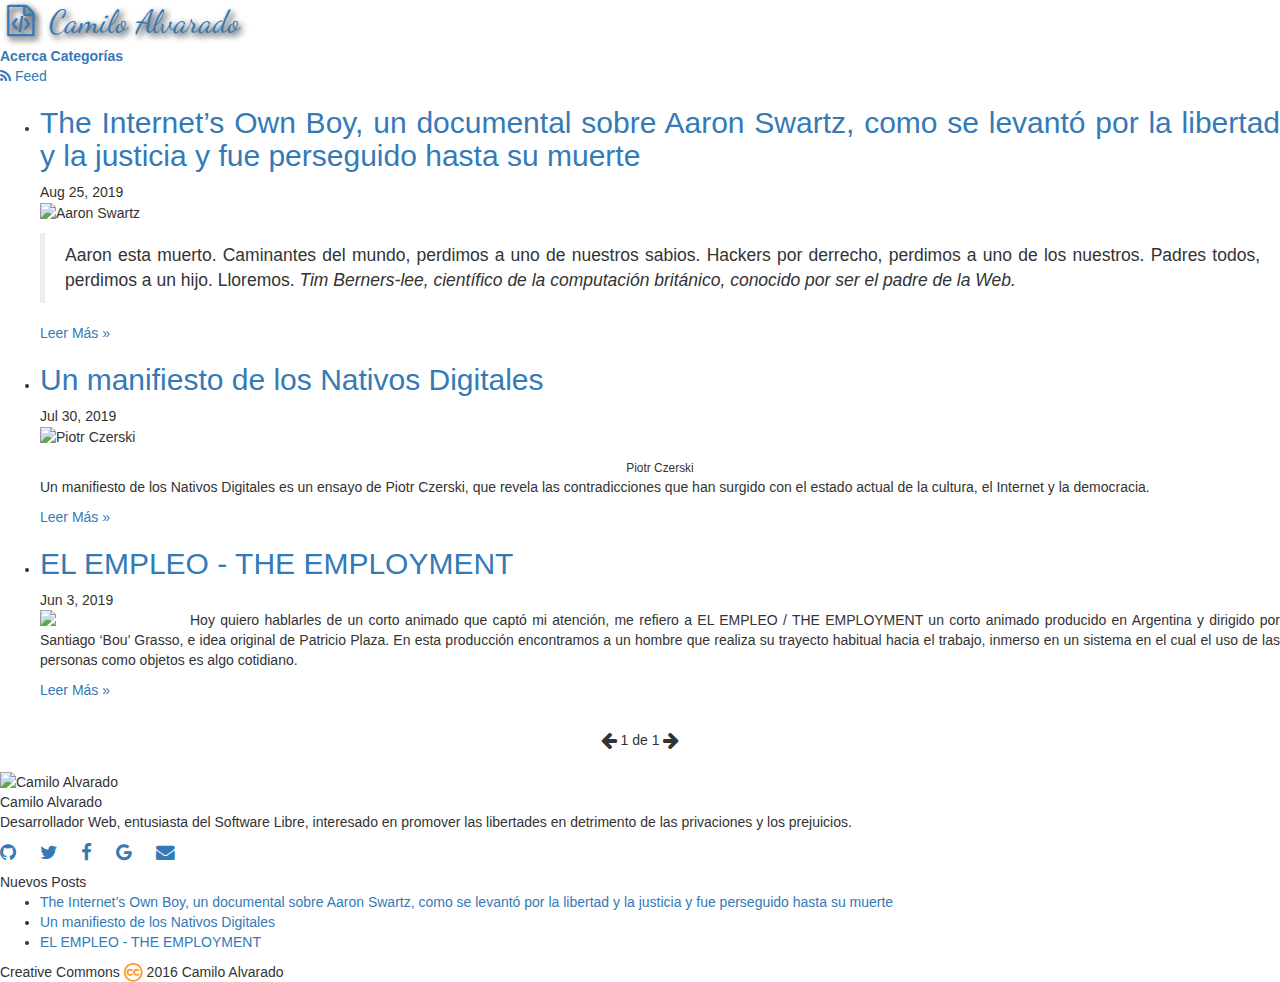
==== index.html @ 3919ee67 "Merge 62d544c2d068cbe62443e90d41f549563a77eafd into b77d00d1ac4add6858b626fdbafebf1e5b14d85a" ====
<!DOCTYPE html>
<html>

<head>
  <meta charset="utf-8">
  <meta http-equiv="X-UA-Compatible" content="IE=edge">
  <meta name="viewport" content="width=device-width, initial-scale=1">

  <title>Camilo Alvarado</title>
  <meta name="description" content="La Web es maravillosa.">

  <link rel="stylesheet" href="/css/main.css">
  <link rel="canonical" href="http://localhost/">
  <link rel="alternate" type="application/rss+xml" title="Camilo Alvarado" href="http://localhost/feed.xml" />
  <link rel="shortcut icon" type="image/png" href="https://scontent-mia1-1.xx.fbcdn.net/v/t1.0-9/15380522_1188555537859132_1972087068581904017_n.jpg?oh=87d5609e54434edaeb3c40e8438c2f9e&oe=58E48147"/>
  <link rel="stylesheet" href="https://maxcdn.bootstrapcdn.com/bootstrap/3.3.7/css/bootstrap.min.css" integrity="sha384-BVYiiSIFeK1dGmJRAkycuHAHRg32OmUcww7on3RYdg4Va+PmSTsz/K68vbdEjh4u" crossorigin="anonymous">
  <link href="https://maxcdn.bootstrapcdn.com/font-awesome/4.7.0/css/font-awesome.min.css" rel="stylesheet" integrity="sha384-wvfXpqpZZVQGK6TAh5PVlGOfQNHSoD2xbE+QkPxCAFlNEevoEH3Sl0sibVcOQVnN" crossorigin="anonymous">
  <!-- 1. Link to jQuery (1.8 or later), -->
  <script src="http://ajax.googleapis.com/ajax/libs/jquery/1.11.1/jquery.min.js"></script> <!-- 33 KB -->
  <!-- fotorama.css & fotorama.js. -->
  <link  href="http://cdnjs.cloudflare.com/ajax/libs/fotorama/4.6.4/fotorama.css" rel="stylesheet"> <!-- 3 KB -->
  <script src="http://cdnjs.cloudflare.com/ajax/libs/fotorama/4.6.4/fotorama.js"></script> <!-- 16 KB -->
  <link href="https://fonts.googleapis.com/css?family=Dancing+Script" rel="stylesheet">
  <!-- Latest compiled and minified CSS -->
  <script>
  (function(i,s,o,g,r,a,m){i['GoogleAnalyticsObject']=r;i[r]=i[r]||function(){
  (i[r].q=i[r].q||[]).push(arguments)},i[r].l=1*new Date();a=s.createElement(o),
  m=s.getElementsByTagName(o)[0];a.async=1;a.src=g;m.parentNode.insertBefore(a,m)
  })(window,document,'script','https://www.google-analytics.com/analytics.js','ga');

  ga('create', 'UA-92967403-1', 'auto');
  ga('send', 'pageview');

</script>

</head>

<body>

  
<header class="header">
  <div class="wrapper">
    <a class="site-title" style="font-family: 'Dancing Script', cursive; font-size:32px;text-shadow: black 0.1em 0.1em 0.2em" href="/"><i class="fa fa-file-code-o fa-fw" aria-hidden="true"></i> Camilo Alvarado</a>
    <nav class="site-nav">
      
        
      
        
        <a class="page-link" href="/acerca/"><b>Acerca</b></a>
        
      
        
        <a class="page-link" href="/categorias/"><b>Categorías</b></a>
        
      
        
      
        
      
        
      
    </nav>
  </div>
</header>

  <div class="page-content">
    <div class="wrapper">
      <div class="col-main">
        <div class="home">
  <a class="rss-link" href="/feed.xml"><i class="fa fa-rss" aria-hidden="true"></i> Feed</a>

  <ul class="post-list" style="text-align : justify;">
    
      <li>
        <h2>
          <a class="post-link" href="/archivers/The_Internets_Own_Boy.html">The Internet’s Own Boy, un documental sobre Aaron Swartz, como se levantó por la libertad y la justicia y fue perseguido hasta su muerte</a>
        </h2>

        <div class="post-meta">Aug 25, 2019</div>

        <div class="post-content">
          <p><img src="https://www.muypymes.com/wp-content/uploads/2013/01/aaron_swartz-1280x720.jpg" alt="Aaron Swartz" /></p>
<blockquote>
  <p>Aaron esta muerto. Caminantes del mundo, perdimos a uno de nuestros sabios. Hackers por derrecho, perdimos a uno de los nuestros. Padres todos, perdimos a un hijo. Lloremos. <em>Tim Berners-lee, científico de la computación británico, conocido por ser el padre de la Web.</em></p>
</blockquote>


          <p>
            <a class="post-link" href="/archivers/The_Internets_Own_Boy.html">Leer Más &raquo;</a>
          </p>
        </div>
      </li>
    
      <li>
        <h2>
          <a class="post-link" href="/archivers/Nativos-Digitales.html">Un manifiesto de los Nativos Digitales</a>
        </h2>

        <div class="post-meta">Jul 30, 2019</div>

        <div class="post-content">
          <p><img src="https://upload.wikimedia.org/wikipedia/commons/thumb/6/69/Piotr_czerski_3.jpg/1280px-Piotr_czerski_3.jpg" alt="Piotr Czerski" /></p>
<center><small>Piotr Czerski</small></center>
<p>Un manifiesto de los Nativos Digitales es un ensayo de Piotr Czerski, que revela las contradicciones que han surgido con el estado actual de la cultura, el Internet y la democracia.</p>


          <p>
            <a class="post-link" href="/archivers/Nativos-Digitales.html">Leer Más &raquo;</a>
          </p>
        </div>
      </li>
    
      <li>
        <h2>
          <a class="post-link" href="/archivers/EL_EMPLEO.html">EL EMPLEO - THE EMPLOYMENT</a>
        </h2>

        <div class="post-meta">Jun 3, 2019</div>

        <div class="post-content">
          <p><img style="float: left; margin-right:20px;" width="130px" src="http://www.intramed.net/userfiles/2013/images/empleocorto.jpg" />
Hoy quiero hablarles de un corto animado que captó mi atención, me refiero a EL EMPLEO / THE EMPLOYMENT un corto animado producido en Argentina y dirigido por Santiago ‘Bou’ Grasso, e idea original de Patricio Plaza. En esta producción encontramos a un hombre que realiza su trayecto habitual hacia el trabajo, inmerso en un sistema en el cual el uso de las personas como objetos es algo cotidiano.</p>


          <p>
            <a class="post-link" href="/archivers/EL_EMPLEO.html">Leer Más &raquo;</a>
          </p>
        </div>
      </li>
    
  </ul>

  <!-- Pagination links -->
  <center>
    <div class="pagination">
  
    <span class="previous"><i class="fa fa-arrow-left fa-lg" aria-hidden="true"></i></span>
  
  <span class="page_number ">1 de 1</span>
  
    <span class="next "><i class="fa fa-arrow-right fa-lg" aria-hidden="true"></i></span>
  
</div>
</center>

</div>

      </div>
      <div class="col-second">
        <div class="col-box col-box-author">
  <img class="avatar" src="https://scontent-mia1-1.xx.fbcdn.net/v/t1.0-9/15589940_1188552631192756_980882329053036395_n.jpg?oh=296587e3a6a2f90ce8aea568c1ce4e19&oe=58FCB950" alt="Camilo Alvarado">
  <div class="col-box-title name">Camilo Alvarado</div>
  <p>Desarrollador Web, entusiasta del Software Libre, interesado en promover las libertades en detrimento de las privaciones y los prejuicios.</p>
  <p class="contact">
    
    <a href="https://github.com/camilo78"><i class="fa fa-github fa-lg" aria-hidden="true"></i></a>
    
    
    <a style="margin-left: 20px" href="https://twitter.com/alvarado0501"><i class="fa fa-twitter fa-lg" aria-hidden="true"></i></a>
    
    
    <a style="margin-left: 20px" href="https://facebook.com/facebook_username"><i class="fa fa-facebook fa-lg" aria-hidden="true"></i></a>
    
    
    <a style="margin-left: 20px" href="https://plus.google.com/+CamiloAlvaradoRamirez"><i class="fa fa-google fa-lg" aria-hidden="true"></i></a>
    
    
    <a style="margin-left: 20px" href="mailto:camilo.alvarado0501@gmail.com"><i class="fa fa-envelope fa-lg" aria-hidden="true"></i></a>
    
  </p>
</div>

<div class="col-box">
  <div class="col-box-title">Nuevos Posts</div>
  <ul class="post-list">
    
      <li><a class="post-link" href="/archivers/The_Internets_Own_Boy.html">The Internet’s Own Boy, un documental sobre Aaron Swartz, como se levantó por la libertad y la justicia y fue perseguido hasta su muerte</a></li>
    
      <li><a class="post-link" href="/archivers/Nativos-Digitales.html">Un manifiesto de los Nativos Digitales</a></li>
    
      <li><a class="post-link" href="/archivers/EL_EMPLEO.html">EL EMPLEO - THE EMPLOYMENT</a></li>
    
  </ul>
</div>

<div class="col-box post-toc">
  <div class="col-box-title"></div>
</div>

      </div>
    </div>
  </div>

  <footer class="footer">
<div class="wrapper">
Creative Commons <i style="color:#FE9A2E" class="fa fa-creative-commons fa-lg" aria-hidden="true"></i> 2016 Camilo Alvarado <br>
<!-- <a rel="license" href="http://creativecommons.org/licenses/by-nc-sa/4.0/"> -->
</div>
</footer>
<!-- 1. Link to jQuery (1.8 or later), -->
<!-- <script src="http://ajax.googleapis.com/ajax/libs/jquery/1.11.1/jquery.min.js"></script> 33 KB -->
<script src="/js/easybook.js"></script>

  <script id="dsq-count-scr" src="//camilo78githubio.disqus.com/count.js" async></script>
</body>

</html>
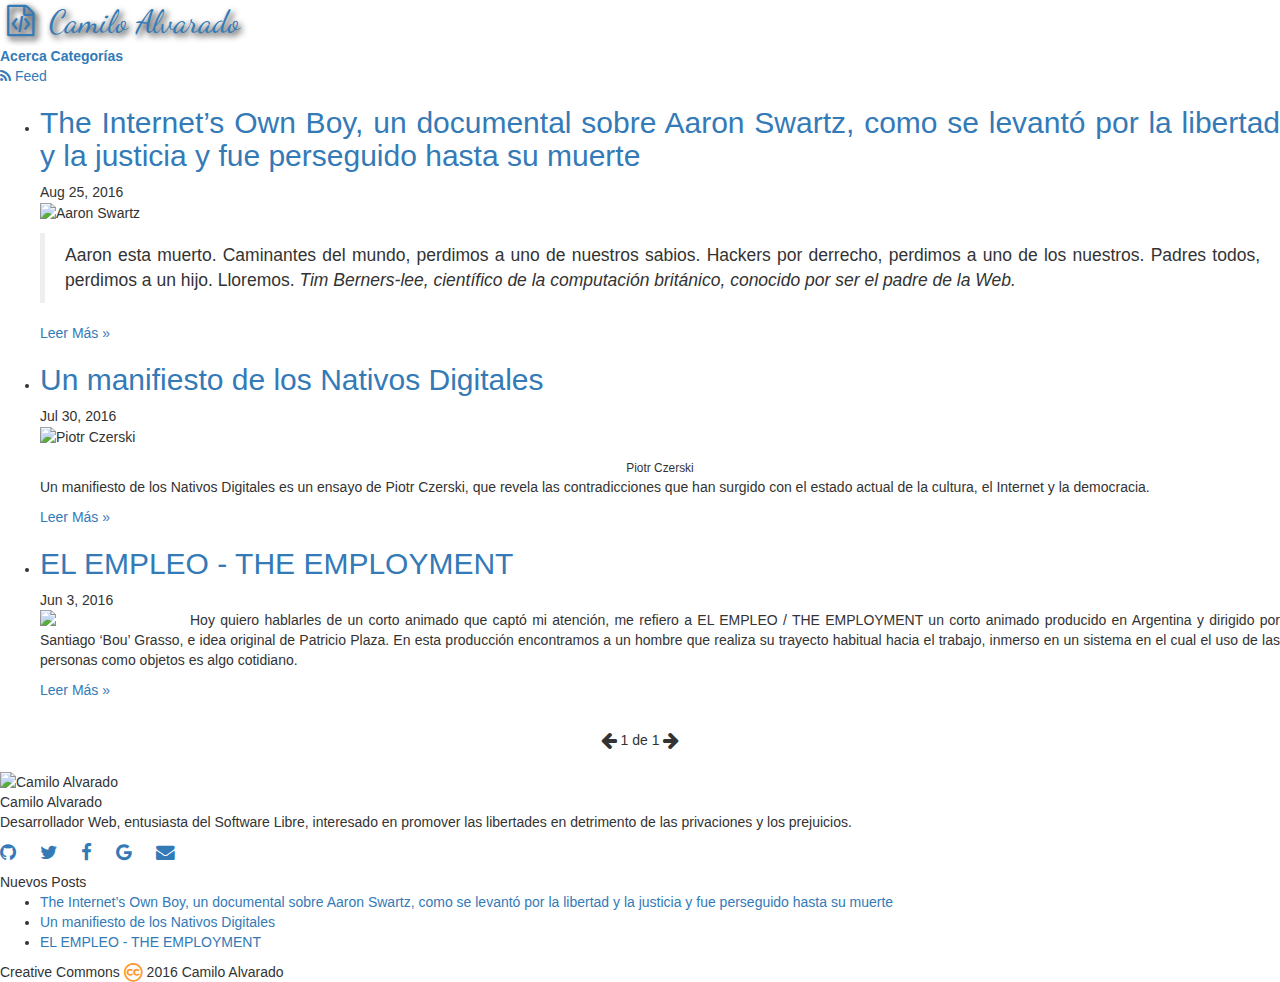
==== commit 9c4dec85: "Update index.html" ====
--- a/index.html
+++ b/index.html
@@ -76,10 +76,10 @@
           <a class="post-link" href="/archivers/The_Internets_Own_Boy.html">The Internet’s Own Boy, un documental sobre Aaron Swartz, como se levantó por la libertad y la justicia y fue perseguido hasta su muerte</a>
         </h2>
 
-        <div class="post-meta">Aug 25, 2019</div>
+        <div class="post-meta">Aug 25, 2016</div>
 
         <div class="post-content">
-          <p><img src="https://www.muypymes.com/wp-content/uploads/2013/01/aaron_swartz-1280x720.jpg" alt="Aaron Swartz" /></p>
+          <p><img src="http://www.dementesx.com/wp-content/uploads/2015/11/aaron-swartz-internet.jpg" alt="Aaron Swartz" /></p>
 <blockquote>
   <p>Aaron esta muerto. Caminantes del mundo, perdimos a uno de nuestros sabios. Hackers por derrecho, perdimos a uno de los nuestros. Padres todos, perdimos a un hijo. Lloremos. <em>Tim Berners-lee, científico de la computación británico, conocido por ser el padre de la Web.</em></p>
 </blockquote>
@@ -96,7 +96,7 @@
           <a class="post-link" href="/archivers/Nativos-Digitales.html">Un manifiesto de los Nativos Digitales</a>
         </h2>
 
-        <div class="post-meta">Jul 30, 2019</div>
+        <div class="post-meta">Jul 30, 2016</div>
 
         <div class="post-content">
           <p><img src="https://upload.wikimedia.org/wikipedia/commons/thumb/6/69/Piotr_czerski_3.jpg/1280px-Piotr_czerski_3.jpg" alt="Piotr Czerski" /></p>
@@ -115,7 +115,7 @@
           <a class="post-link" href="/archivers/EL_EMPLEO.html">EL EMPLEO - THE EMPLOYMENT</a>
         </h2>
 
-        <div class="post-meta">Jun 3, 2019</div>
+        <div class="post-meta">Jun 3, 2016</div>
 
         <div class="post-content">
           <p><img style="float: left; margin-right:20px;" width="130px" src="http://www.intramed.net/userfiles/2013/images/empleocorto.jpg" />
@@ -148,7 +148,7 @@
       </div>
       <div class="col-second">
         <div class="col-box col-box-author">
-  <img class="avatar" src="https://scontent-mia1-1.xx.fbcdn.net/v/t1.0-9/15589940_1188552631192756_980882329053036395_n.jpg?oh=296587e3a6a2f90ce8aea568c1ce4e19&oe=58FCB950" alt="Camilo Alvarado">
+  <img class="avatar" src="https://raw.githubusercontent.com/camiloalvarado/camiloalvarado.github.io/master/img/camilo.jpg" alt="Camilo Alvarado">
   <div class="col-box-title name">Camilo Alvarado</div>
   <p>Desarrollador Web, entusiasta del Software Libre, interesado en promover las libertades en detrimento de las privaciones y los prejuicios.</p>
   <p class="contact">
